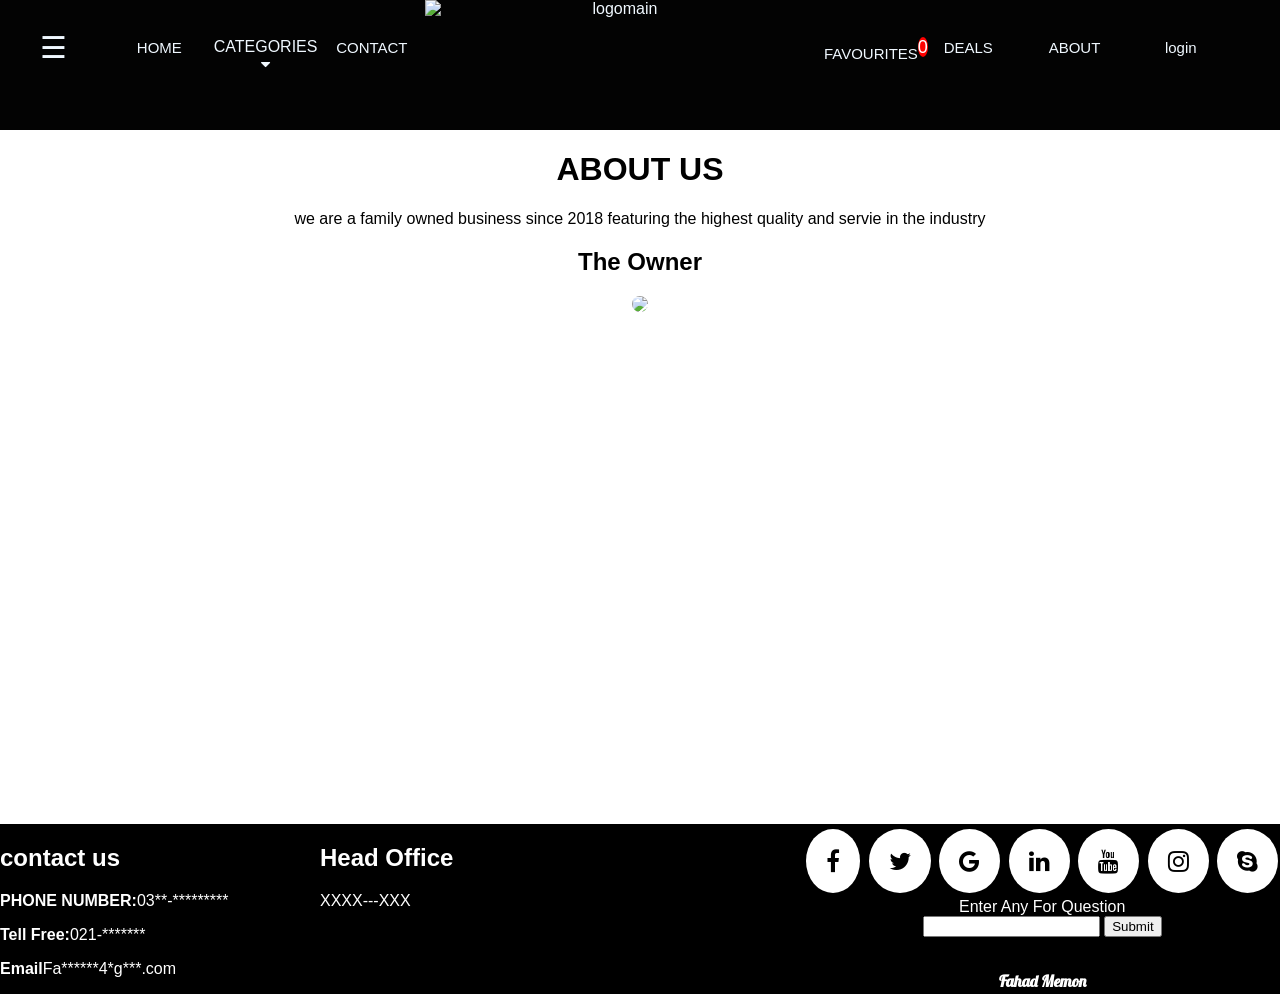
==== About us.html @ b4e5c3c9 "Add files via upload" ====
<!DOCTYPE html>
<html lang="en">
<head>
     <link rel="stylesheet" href="https://use.fontawesome.com/releases/v5.3.1/css/all.css" integrity="sha384-mzrmE5qonljUremFsqc01SB46JvROS7bZs3IO2EmfFsd15uHvIt+Y8vEf7N7fWAU" crossorigin="anonymous">   <link rel="stylesheet" href="https://cdnjs.cloudflare.com/ajax/libs/font-awesome/4.7.0/css/font-awesome.min.css">   <link rel="stylesheet" href="https://cdnjs.cloudflare.com/ajax/libs/font-awesome/4.7.0/css/font-awesome.min.css">
     <link href="https://fonts.googleapis.com/css?family=Gamja+Flower|Kosugi+Maru|Montserrat|Mukta|Open+Sans+Condensed:300|Oswald|PT+Sans|Roboto+Mono|Ruslan+Display|Slabo+27px|Ubuntu|lobster" rel="stylesheet">

  <link rel="stylesheet" href="Style.css">
<style>
#Middle{
  text-align: center;
  background-color:white;
  color: black;
  vertical-align: middle;
}
/* .h1{font-family: lobster,sans-serif}; */
#image{
  border-radius: 100%;
}
/* .p1{font-family: pacifico, sans-serif} */
.iframe{
  overflow-x: visible;
  width:50% ;
}

</style>
</head>
<body id="table">

  <div class="Main">
    <ul>
      <li>
        <div id="mySidenav" class="sidenav">
          <div id="white" href="javascript:void(0)">
      <div id="closebtn" class="closebtn" onclick="closeNav()">&times;</div>
          </div>
<div id="center" style="line-height:normal;"></div>
        </div>
      
      
      
   <span id="mainfaha" style="font-size:30px;cursor:pointer" onclick="openNav()">&#9776;</span>
      
      
      
      
      </li>
      
        <li><a class="Menu" href="index.html">HOME</a></li>
      

      <!-- <li class="Menu" id="li2"> -->
          <li class="Menu" style="line-height:130px ">
                    <div class="dropdown" style="line-height:normal">CATEGORIES<br>
            <i class="fa fa-caret-down"></i>

            <div class="dropdown-content">       
                <a href='caterages/Men.html'>MEN</a>
                <a href='caterages/women.html'>WOMEN</a>
                <a href='caterages/shoes.html'>SHOES</a>
                <a href='caterages/Glasses.html'>GLASSES</a>
                <a href='caterages/watch.html'>WATHES</a>
                <a href='caterages/Bag.html'>BAGS</a>
                <a href='caterages/capes.html'>CAPS</a>
                <a href='caterages/Jewelry.html'>JEWELLRY</a>

            </div>
          </div>
          </li>
               
          
          
          
          <li>
          <a class="Menu" href="Contact.html" >CONTACT
          </a>
         </li>



      <!-- Here i will place labels after few day -->
      <!-- <li id="li2" class="top">
      FAHAD
      <br>MEMON
      </li> -->

      <img src="black (1).jpg" alt="logomain" id="logo">
      
      <li><a class="Menu" href="favourite.html" id="sup" style="height: 2%;">FAVOURITES</a>
      </li>
        
      
        <li><a class="Menu" href="">
        DEALS</a>
       </li>
      
      
       <li><a class="Menu" href="About us.html">ABOUT
      </a>
       </li>


     
        <li> <a class="Menu" id="if" href="login.html"></a></li>
      
    </ul>
  
</div>
  

        <div id="Middle ">
          <h1 class="h1">
            ABOUT US
          </h1>
          <p id="p1">
        
we are a family owned business since 2018 featuring the highest quality and servie in the industry

          </p>
        
          <h2 class="h1">The Owner</h2>
        <div id="slider"></div>
        
          <br>
          <br>
          <br>
          <iframe src="https://www.google.com/maps/embed?pb=!1m14!1m8!1m3!1d57892.43182754722!2d66.9708561!3d24.9226322!3m2!1i1024!2i768!4f13.1!3m3!1m2!1s0x0%3A0xd6a0bf9f2d7bc33e!2se-Sahulat+63952!5e0!3m2!1sen!2s!4v1534572838502" width="600" height="450" frameborder="2%" style="border:0" allowfullscreen></iframe>
 </div>
 
  <!-- for end of the page -->
  <div id="end" style="background: black; color: white;" >
    <div class="secondEnd">
      <h2>contact us</h2>
    <p><b>PHONE NUMBER:</b>03**-*********</p>
<p><b>Tell Free:</b>021-*******</p>
<p><b>Email</b>Fa******4*g***.com</p>
    </div>
    <div class="thirdEnd">
<h2>Head Office</h2>
<p>XXXX---XXX</p>
 </div>
<div class="fourEnd">
  <a href='' class="fa fa-facebook"></a>
<a href='' class="fa fa-twitter"></a>
<a href='' class="fa fa-google"></a>
<a href='' class="fa fa-linkedin"></a>
<a href='' class="fa fa-youtube"></a>
<a href='' class="fa fa-instagram"></a>
<a href='' class="fa fa-skype"></a>
<br>
<label for="text">Enter Any For Question<br>
  <input type="text" title="Enter Any For Question" /></label>
  <input type="submit" name="submit">
<br>
<p></p><br>
<b style="font-family: lobster;right: 0;">Fahad Memon</b>
</div>
  </div>

       
        
        </body>
<script src="js.js"></script><script src="theme.js"></script>
<script>



 var images = ["CAM00168.jpg","CAM00569.jpg","File0808.JPG","IMG_20170706_230750.jpg","IMG-20180908-WA0008.jpg"];
    var totalImages = images.length;
    var currentImage = 0;
    showNext();
  
  
  
  function showNext() {     
  if (currentImage == totalImages) currentImage = 0;
  document.getElementById("slider").innerHTML = "<img src='image/Fahad/" + images[currentImage] + "' id='image' width='20%' heigth='20%' />"
  currentImage++;
}


setInterval(function () {
  showNext();
}, 2000);


</script>


</html>
---- Style.css ----
body{
  margin: 0px;
  padding: 0;
  text-align: center;
  vertical-align: middle;
  overflow-x: hidden;
  /* background-color: black; */
  font-family: Arial, Helvetica, sans-serif;

}

.Main{
  /* display: grid; */
 width: 100%;  text-align: center;
 height:50% ;
 /* position: fixed; */
 /* background-color: rgb(3, 3, 3) */
 }

 .Main>ul{
  background-color: rgb(3, 3, 3);
 color: aliceblue;
  display: inline-flex;
  padding: 0;
  margin: 0;
  width: 100%;
  height: 100%;
}

a.Menu    {color: aliceblue;
/* font-family: 'azo-sans',sans-serif; */
font-size: 15px;
text-decoration: none;
/* margin: 2%; */
margin: 5px;
padding: 10px;
/* display: block; */
/* padding: 0px 2.5%; */
/* line-height: 75px; */
}

a.Menu:hover{
background-color:whitesmoke; 
color:black; 
transition: all 0.7s ease-in-out;
/* line-height: 3%; */
transform: scale(2,1);

}


.Main li{
  /* padding: 1% 0 1% 1%; */
   width: 8.3%;
height: 100%;
   /* color: aliceblue; */
   list-style-type: none;
   /* font-family: helvetica; */
   font-size: 16px;
  /* text-align: right; */
  line-height: 95px

}

#li2 {
  margin: 3%;
  margin-top: 1%;
  margin-bottom: 1%;
  font-size: 40px;
  text-align: center;
  margin: auto;
}

#logo
  {
    height: 50%;
    width: 30%;
}

.top{
font-family: lobster;
font-size: larger;




}

/* end of all a,ul,li */
.navbar {
  overflow: hidden;
  background-color:rgb(3, 3, 3);
}

.navbar a {
 
  font-size: 16px;
  color: white;
  text-align: center;
  padding: 14px 16px;
  text-decoration: none;
}

.dropdown 
  {
    position: relative;
    display: inline-block;
    /* line-height: 82px; */
}

.dropdown-content {
  display: none;
  position: absolute;
  background-color: #f9f9f9;
  min-width: 160px;
  box-shadow: 0px 8px 16px 0px rgba(0,0,0,0.2);
  z-index: 1;
}

.dropdown-content a {
  color: black;
  padding: 12px 16px;
  text-decoration: none;
  display: block;
}

.dropdown-content a:hover {background-color: #f1f1f1}

.dropdown:hover .dropdown-content {
  display: block;
}

.sidenav {
  height: 100%;
  width: 0;
  position: fixed;
  z-index: 1;
  top: 0;
  left: 0;
  background-color:black;
  color:red;
  overflow-x: hidden;
  transition: 0.5s;
}

#center a {
  padding: 8px 8px 8px 32px;
  text-decoration: none;
  font-size: 25px;
  color: #818181;
  display: block;
text-align: center;
  transition: 0.3s;
}

#center a:hover {
  color: #f1f1f1;
}


.sidenav .closebtn {
  position: absolute;
  top: 0;
  right: 5%;
  font-size: 36px;
  color: white;
  }

  #center{
    position: absolute;
    top: 10%;
  text-align: center;
  }

@media screen and (max-height: 450px) {
  .sidenav {padding-top: 15px;}
  .sidenav a {font-size: 18px;}
}

.closebtn{ height: 25%;width: 15%;}
.center{
  width: fit-content;
}

/* for slideshow */
/* for slidebar */
.setValue {
  width:85%;
  height: 420px;
}


.circles {
  width: 10px;
  height: 10px;
  border: 1px solid black;
  border-radius: 100%;
  margin: 0 auto;
  margin-top: -110px;
  display: inline-block;
  /*z-index: 9999;*/
}

#changeBackground {
  background:gray;
}

#removeBackground {
  background: #fff;
}
/* for favourite */
#sup sup{
  border-radius:50%;
  background-color:red;
  color: white; 
  width: 30%;
  font-size: large;
}



/* FOR PRODUCT */
.Bag{
  height: 100%;
  width: 100%;
margin: 0%;
padding: 0%;
}
.Bag:hover{
transform: scale(1.3,1.3);
transition:all .5s ease  ;
}
.firstrow{
  border: 2px solid black;
  background-color: antiquewhite;
  width: 20%;
  height: 25%;
text-align: center;
display: inline-block;
/* margin-right: 1.5%  */
position: relative; 
overflow: hidden;
position: relative;

}
.firstrow:hover .overlay,.firstrow:hover .overlay1 {
  opacity: 1;
  height: 1;
}
#moreh1 a{
  font-family: lobster;
  text-decoration-line: none;
}



.MORE{
border-radius:50%; 
}
.formore{
/* display: inline; */
position: absolute;
right: 0%;

font-size:smaller;
}
 #more{
width:15%;
display: inherit; 
 }

 .overlay {
  position: absolute;
  bottom: 0;
left: 0%;
  background: rgb(0, 0, 0);
  background: rgba(0, 0, 0, 0.5);
  /* Black see-through */
  color: #f1f1f1;
  width: 50%;
  transition: .5s ease;
  opacity: 0;
  color: white;
  font-size: 20px;
  padding: 20px;
  text-align: center;
}

.overlay1 {
  position: absolute;
  bottom: 0;
  /* left: 0; */

  background: rgb(0, 0, 0);
  background: rgba(0, 0, 0, 0.5);
  /* Black see-through */
  color: #f1f1f1;
  width: 50%;
  transition: .5s ease;
  opacity: 0;
  color: white;
  font-size: 20px;
  padding: 20px;
  text-align: center;
}


img:hover{
  transition: all .5 ease-in;      
}
.firstrow:hover .overlay {
  opacity: 1;  } 


 /* for end the page */
#end{
width: 100%;
 height: 20%; 
text-align: start;
position:relative;
display: inline-flex;
color: white;
/* background-color: black */
}

.secondEnd,thirdEnd,fourEnd{
  display: inline-block;
width: 25%;

}
.fourEnd{
  text-align: center;
  position: absolute;
  right: 0;
}
.fourEnd-ka .fa{
  background-color: white;
  color: black;
    padding: 20px;
    font-size: 24px;
    text-align: center;
    text-decoration: none;
    margin: 5px 2px;
    border-radius: 50%;
  
  }
  .fourEnd .fa{
    background-color: white;
    color: black;
      padding: 20px;
      font-size: 24px;
      text-align: center;
      text-decoration: none;
      margin: 5px 2px;
      border-radius: 100%;
    /* background: rgba(red, green, blue, alpha) */
    }
  .fa fa :hover{
  opacity: 0.2;
}
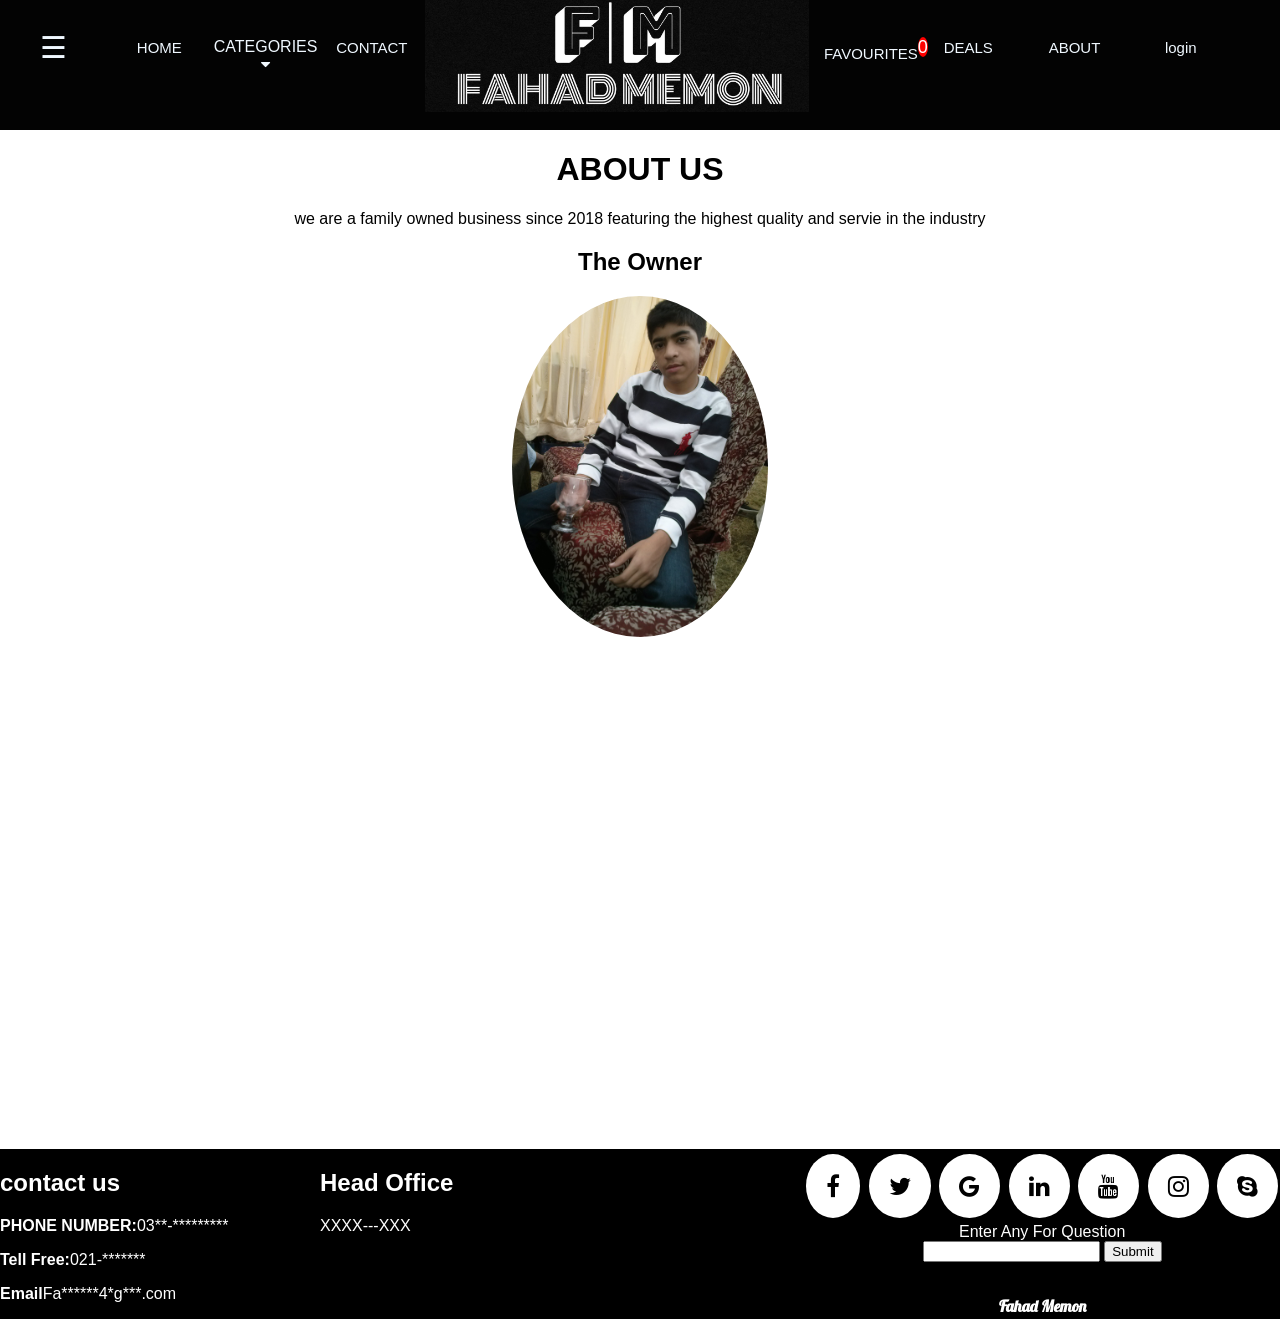
==== commit ec4e59c7: "first commit" ====
--- a/About us.html
+++ b/About us.html
@@ -1,189 +1,189 @@
-<!DOCTYPE html>
-<html lang="en">
-<head>
-     <link rel="stylesheet" href="https://use.fontawesome.com/releases/v5.3.1/css/all.css" integrity="sha384-mzrmE5qonljUremFsqc01SB46JvROS7bZs3IO2EmfFsd15uHvIt+Y8vEf7N7fWAU" crossorigin="anonymous">   <link rel="stylesheet" href="https://cdnjs.cloudflare.com/ajax/libs/font-awesome/4.7.0/css/font-awesome.min.css">   <link rel="stylesheet" href="https://cdnjs.cloudflare.com/ajax/libs/font-awesome/4.7.0/css/font-awesome.min.css">
-     <link href="https://fonts.googleapis.com/css?family=Gamja+Flower|Kosugi+Maru|Montserrat|Mukta|Open+Sans+Condensed:300|Oswald|PT+Sans|Roboto+Mono|Ruslan+Display|Slabo+27px|Ubuntu|lobster" rel="stylesheet">
-
-  <link rel="stylesheet" href="Style.css">
-<style>
-#Middle{
-  text-align: center;
-  background-color:white;
-  color: black;
-  vertical-align: middle;
-}
-/* .h1{font-family: lobster,sans-serif}; */
-#image{
-  border-radius: 100%;
-}
-/* .p1{font-family: pacifico, sans-serif} */
-.iframe{
-  overflow-x: visible;
-  width:50% ;
-}
-
-</style>
-</head>
-<body id="table">
-
-  <div class="Main">
-    <ul>
-      <li>
-        <div id="mySidenav" class="sidenav">
-          <div id="white" href="javascript:void(0)">
-      <div id="closebtn" class="closebtn" onclick="closeNav()">&times;</div>
-          </div>
-<div id="center" style="line-height:normal;"></div>
-        </div>
-      
-      
-      
-   <span id="mainfaha" style="font-size:30px;cursor:pointer" onclick="openNav()">&#9776;</span>
-      
-      
-      
-      
-      </li>
-      
-        <li><a class="Menu" href="index.html">HOME</a></li>
-      
-
-      <!-- <li class="Menu" id="li2"> -->
-          <li class="Menu" style="line-height:130px ">
-                    <div class="dropdown" style="line-height:normal">CATEGORIES<br>
-            <i class="fa fa-caret-down"></i>
-
-            <div class="dropdown-content">       
-                <a href='caterages/Men.html'>MEN</a>
-                <a href='caterages/women.html'>WOMEN</a>
-                <a href='caterages/shoes.html'>SHOES</a>
-                <a href='caterages/Glasses.html'>GLASSES</a>
-                <a href='caterages/watch.html'>WATHES</a>
-                <a href='caterages/Bag.html'>BAGS</a>
-                <a href='caterages/capes.html'>CAPS</a>
-                <a href='caterages/Jewelry.html'>JEWELLRY</a>
-
-            </div>
-          </div>
-          </li>
-               
-          
-          
-          
-          <li>
-          <a class="Menu" href="Contact.html" >CONTACT
-          </a>
-         </li>
-
-
-
-      <!-- Here i will place labels after few day -->
-      <!-- <li id="li2" class="top">
-      FAHAD
-      <br>MEMON
-      </li> -->
-
-      <img src="black (1).jpg" alt="logomain" id="logo">
-      
-      <li><a class="Menu" href="favourite.html" id="sup" style="height: 2%;">FAVOURITES</a>
-      </li>
-        
-      
-        <li><a class="Menu" href="">
-        DEALS</a>
-       </li>
-      
-      
-       <li><a class="Menu" href="About us.html">ABOUT
-      </a>
-       </li>
-
-
-     
-        <li> <a class="Menu" id="if" href="login.html"></a></li>
-      
-    </ul>
-  
-</div>
-  
-
-        <div id="Middle ">
-          <h1 class="h1">
-            ABOUT US
-          </h1>
-          <p id="p1">
-        
-we are a family owned business since 2018 featuring the highest quality and servie in the industry
-
-          </p>
-        
-          <h2 class="h1">The Owner</h2>
-        <div id="slider"></div>
-        
-          <br>
-          <br>
-          <br>
-          <iframe src="https://www.google.com/maps/embed?pb=!1m14!1m8!1m3!1d57892.43182754722!2d66.9708561!3d24.9226322!3m2!1i1024!2i768!4f13.1!3m3!1m2!1s0x0%3A0xd6a0bf9f2d7bc33e!2se-Sahulat+63952!5e0!3m2!1sen!2s!4v1534572838502" width="600" height="450" frameborder="2%" style="border:0" allowfullscreen></iframe>
- </div>
- 
-  <!-- for end of the page -->
-  <div id="end" style="background: black; color: white;" >
-    <div class="secondEnd">
-      <h2>contact us</h2>
-    <p><b>PHONE NUMBER:</b>03**-*********</p>
-<p><b>Tell Free:</b>021-*******</p>
-<p><b>Email</b>Fa******4*g***.com</p>
-    </div>
-    <div class="thirdEnd">
-<h2>Head Office</h2>
-<p>XXXX---XXX</p>
- </div>
-<div class="fourEnd">
-  <a href='' class="fa fa-facebook"></a>
-<a href='' class="fa fa-twitter"></a>
-<a href='' class="fa fa-google"></a>
-<a href='' class="fa fa-linkedin"></a>
-<a href='' class="fa fa-youtube"></a>
-<a href='' class="fa fa-instagram"></a>
-<a href='' class="fa fa-skype"></a>
-<br>
-<label for="text">Enter Any For Question<br>
-  <input type="text" title="Enter Any For Question" /></label>
-  <input type="submit" name="submit">
-<br>
-<p></p><br>
-<b style="font-family: lobster;right: 0;">Fahad Memon</b>
-</div>
-  </div>
-
-       
-        
-        </body>
-<script src="js.js"></script><script src="theme.js"></script>
-<script>
-
-
-
- var images = ["CAM00168.jpg","CAM00569.jpg","File0808.JPG","IMG_20170706_230750.jpg","IMG-20180908-WA0008.jpg"];
-    var totalImages = images.length;
-    var currentImage = 0;
-    showNext();
-  
-  
-  
-  function showNext() {     
-  if (currentImage == totalImages) currentImage = 0;
-  document.getElementById("slider").innerHTML = "<img src='image/Fahad/" + images[currentImage] + "' id='image' width='20%' heigth='20%' />"
-  currentImage++;
-}
-
-
-setInterval(function () {
-  showNext();
-}, 2000);
-
-
-</script>
-
-
+<!DOCTYPE html>
+<html lang="en">
+<head>
+     <link rel="stylesheet" href="https://use.fontawesome.com/releases/v5.3.1/css/all.css" integrity="sha384-mzrmE5qonljUremFsqc01SB46JvROS7bZs3IO2EmfFsd15uHvIt+Y8vEf7N7fWAU" crossorigin="anonymous">   <link rel="stylesheet" href="https://cdnjs.cloudflare.com/ajax/libs/font-awesome/4.7.0/css/font-awesome.min.css">   <link rel="stylesheet" href="https://cdnjs.cloudflare.com/ajax/libs/font-awesome/4.7.0/css/font-awesome.min.css">
+     <link href="https://fonts.googleapis.com/css?family=Gamja+Flower|Kosugi+Maru|Montserrat|Mukta|Open+Sans+Condensed:300|Oswald|PT+Sans|Roboto+Mono|Ruslan+Display|Slabo+27px|Ubuntu|lobster" rel="stylesheet">
+
+  <link rel="stylesheet" href="Style.css">
+<style>
+#Middle{
+  text-align: center;
+  background-color:white;
+  color: black;
+  vertical-align: middle;
+}
+/* .h1{font-family: lobster,sans-serif}; */
+#image{
+  border-radius: 100%;
+}
+/* .p1{font-family: pacifico, sans-serif} */
+.iframe{
+  overflow-x: visible;
+  width:50% ;
+}
+
+</style>
+</head>
+<body id="table">
+
+  <div class="Main">
+    <ul>
+      <li>
+        <div id="mySidenav" class="sidenav">
+          <div id="white" href="javascript:void(0)">
+      <div id="closebtn" class="closebtn" onclick="closeNav()">&times;</div>
+          </div>
+<div id="center" style="line-height:normal;"></div>
+        </div>
+      
+      
+      
+   <span id="mainfaha" style="font-size:30px;cursor:pointer" onclick="openNav()">&#9776;</span>
+      
+      
+      
+      
+      </li>
+      
+        <li><a class="Menu" href="index.html">HOME</a></li>
+      
+
+      <!-- <li class="Menu" id="li2"> -->
+          <li class="Menu" style="line-height:130px ">
+                    <div class="dropdown" style="line-height:normal">CATEGORIES<br>
+            <i class="fa fa-caret-down"></i>
+
+            <div class="dropdown-content">       
+                <a href='caterages/Men.html'>MEN</a>
+                <a href='caterages/women.html'>WOMEN</a>
+                <a href='caterages/shoes.html'>SHOES</a>
+                <a href='caterages/Glasses.html'>GLASSES</a>
+                <a href='caterages/watch.html'>WATHES</a>
+                <a href='caterages/Bag.html'>BAGS</a>
+                <a href='caterages/capes.html'>CAPS</a>
+                <a href='caterages/Jewelry.html'>JEWELLRY</a>
+
+            </div>
+          </div>
+          </li>
+               
+          
+          
+          
+          <li>
+          <a class="Menu" href="Contact.html" >CONTACT
+          </a>
+         </li>
+
+
+
+      <!-- Here i will place labels after few day -->
+      <!-- <li id="li2" class="top">
+      FAHAD
+      <br>MEMON
+      </li> -->
+
+      <img src="black (1).jpg" alt="logomain" id="logo">
+      
+      <li><a class="Menu" href="favourite.html" id="sup" style="height: 2%;">FAVOURITES</a>
+      </li>
+        
+      
+        <li><a class="Menu" href="">
+        DEALS</a>
+       </li>
+      
+      
+       <li><a class="Menu" href="About us.html">ABOUT
+      </a>
+       </li>
+
+
+     
+        <li> <a class="Menu" id="if" href="login.html"></a></li>
+      
+    </ul>
+  
+</div>
+  
+
+        <div id="Middle ">
+          <h1 class="h1">
+            ABOUT US
+          </h1>
+          <p id="p1">
+        
+we are a family owned business since 2018 featuring the highest quality and servie in the industry
+
+          </p>
+        
+          <h2 class="h1">The Owner</h2>
+        <div id="slider"></div>
+        
+          <br>
+          <br>
+          <br>
+          <iframe src="https://www.google.com/maps/embed?pb=!1m14!1m8!1m3!1d57892.43182754722!2d66.9708561!3d24.9226322!3m2!1i1024!2i768!4f13.1!3m3!1m2!1s0x0%3A0xd6a0bf9f2d7bc33e!2se-Sahulat+63952!5e0!3m2!1sen!2s!4v1534572838502" width="600" height="450" frameborder="2%" style="border:0" allowfullscreen></iframe>
+ </div>
+ 
+  <!-- for end of the page -->
+  <div id="end" style="background: black; color: white;" >
+    <div class="secondEnd">
+      <h2>contact us</h2>
+    <p><b>PHONE NUMBER:</b>03**-*********</p>
+<p><b>Tell Free:</b>021-*******</p>
+<p><b>Email</b>Fa******4*g***.com</p>
+    </div>
+    <div class="thirdEnd">
+<h2>Head Office</h2>
+<p>XXXX---XXX</p>
+ </div>
+<div class="fourEnd">
+  <a href='' class="fa fa-facebook"></a>
+<a href='' class="fa fa-twitter"></a>
+<a href='' class="fa fa-google"></a>
+<a href='' class="fa fa-linkedin"></a>
+<a href='' class="fa fa-youtube"></a>
+<a href='' class="fa fa-instagram"></a>
+<a href='' class="fa fa-skype"></a>
+<br>
+<label for="text">Enter Any For Question<br>
+  <input type="text" title="Enter Any For Question" /></label>
+  <input type="submit" name="submit">
+<br>
+<p></p><br>
+<b style="font-family: lobster;right: 0;">Fahad Memon</b>
+</div>
+  </div>
+
+       
+        
+        </body>
+<script src="js.js"></script><script src="theme.js"></script>
+<script>
+
+
+
+ var images = ["CAM00168.jpg","CAM00569.jpg","File0808.JPG","IMG_20170706_230750.jpg","IMG-20180908-WA0008.jpg"];
+    var totalImages = images.length;
+    var currentImage = 0;
+    showNext();
+  
+  
+  
+  function showNext() {     
+  if (currentImage == totalImages) currentImage = 0;
+  document.getElementById("slider").innerHTML = "<img src='image/Fahad/" + images[currentImage] + "' id='image' width='20%' heigth='20%' />"
+  currentImage++;
+}
+
+
+setInterval(function () {
+  showNext();
+}, 2000);
+
+
+</script>
+
+
 </html>
--- a/Style.css
+++ b/Style.css
@@ -1,371 +1,371 @@
-body{
-  margin: 0px;
-  padding: 0;
-  text-align: center;
-  vertical-align: middle;
-  overflow-x: hidden;
-  /* background-color: black; */
-  font-family: Arial, Helvetica, sans-serif;
-
-}
-
-.Main{
-  /* display: grid; */
- width: 100%;  text-align: center;
- height:50% ;
- /* position: fixed; */
- /* background-color: rgb(3, 3, 3) */
- }
-
- .Main>ul{
-  background-color: rgb(3, 3, 3);
- color: aliceblue;
-  display: inline-flex;
-  padding: 0;
-  margin: 0;
-  width: 100%;
-  height: 100%;
-}
-
-a.Menu    {color: aliceblue;
-/* font-family: 'azo-sans',sans-serif; */
-font-size: 15px;
-text-decoration: none;
-/* margin: 2%; */
-margin: 5px;
-padding: 10px;
-/* display: block; */
-/* padding: 0px 2.5%; */
-/* line-height: 75px; */
-}
-
-a.Menu:hover{
-background-color:whitesmoke; 
-color:black; 
-transition: all 0.7s ease-in-out;
-/* line-height: 3%; */
-transform: scale(2,1);
-
-}
-
-
-.Main li{
-  /* padding: 1% 0 1% 1%; */
-   width: 8.3%;
-height: 100%;
-   /* color: aliceblue; */
-   list-style-type: none;
-   /* font-family: helvetica; */
-   font-size: 16px;
-  /* text-align: right; */
-  line-height: 95px
-
-}
-
-#li2 {
-  margin: 3%;
-  margin-top: 1%;
-  margin-bottom: 1%;
-  font-size: 40px;
-  text-align: center;
-  margin: auto;
-}
-
-#logo
-  {
-    height: 50%;
-    width: 30%;
-}
-
-.top{
-font-family: lobster;
-font-size: larger;
-
-
-
-
-}
-
-/* end of all a,ul,li */
-.navbar {
-  overflow: hidden;
-  background-color:rgb(3, 3, 3);
-}
-
-.navbar a {
- 
-  font-size: 16px;
-  color: white;
-  text-align: center;
-  padding: 14px 16px;
-  text-decoration: none;
-}
-
-.dropdown 
-  {
-    position: relative;
-    display: inline-block;
-    /* line-height: 82px; */
-}
-
-.dropdown-content {
-  display: none;
-  position: absolute;
-  background-color: #f9f9f9;
-  min-width: 160px;
-  box-shadow: 0px 8px 16px 0px rgba(0,0,0,0.2);
-  z-index: 1;
-}
-
-.dropdown-content a {
-  color: black;
-  padding: 12px 16px;
-  text-decoration: none;
-  display: block;
-}
-
-.dropdown-content a:hover {background-color: #f1f1f1}
-
-.dropdown:hover .dropdown-content {
-  display: block;
-}
-
-.sidenav {
-  height: 100%;
-  width: 0;
-  position: fixed;
-  z-index: 1;
-  top: 0;
-  left: 0;
-  background-color:black;
-  color:red;
-  overflow-x: hidden;
-  transition: 0.5s;
-}
-
-#center a {
-  padding: 8px 8px 8px 32px;
-  text-decoration: none;
-  font-size: 25px;
-  color: #818181;
-  display: block;
-text-align: center;
-  transition: 0.3s;
-}
-
-#center a:hover {
-  color: #f1f1f1;
-}
-
-
-.sidenav .closebtn {
-  position: absolute;
-  top: 0;
-  right: 5%;
-  font-size: 36px;
-  color: white;
-  }
-
-  #center{
-    position: absolute;
-    top: 10%;
-  text-align: center;
-  }
-
-@media screen and (max-height: 450px) {
-  .sidenav {padding-top: 15px;}
-  .sidenav a {font-size: 18px;}
-}
-
-.closebtn{ height: 25%;width: 15%;}
-.center{
-  width: fit-content;
-}
-
-/* for slideshow */
-/* for slidebar */
-.setValue {
-  width:85%;
-  height: 420px;
-}
-
-
-.circles {
-  width: 10px;
-  height: 10px;
-  border: 1px solid black;
-  border-radius: 100%;
-  margin: 0 auto;
-  margin-top: -110px;
-  display: inline-block;
-  /*z-index: 9999;*/
-}
-
-#changeBackground {
-  background:gray;
-}
-
-#removeBackground {
-  background: #fff;
-}
-/* for favourite */
-#sup sup{
-  border-radius:50%;
-  background-color:red;
-  color: white; 
-  width: 30%;
-  font-size: large;
-}
-
-
-
-/* FOR PRODUCT */
-.Bag{
-  height: 100%;
-  width: 100%;
-margin: 0%;
-padding: 0%;
-}
-.Bag:hover{
-transform: scale(1.3,1.3);
-transition:all .5s ease  ;
-}
-.firstrow{
-  border: 2px solid black;
-  background-color: antiquewhite;
-  width: 20%;
-  height: 25%;
-text-align: center;
-display: inline-block;
-/* margin-right: 1.5%  */
-position: relative; 
-overflow: hidden;
-position: relative;
-
-}
-.firstrow:hover .overlay,.firstrow:hover .overlay1 {
-  opacity: 1;
-  height: 1;
-}
-#moreh1 a{
-  font-family: lobster;
-  text-decoration-line: none;
-}
-
-
-
-.MORE{
-border-radius:50%; 
-}
-.formore{
-/* display: inline; */
-position: absolute;
-right: 0%;
-
-font-size:smaller;
-}
- #more{
-width:15%;
-display: inherit; 
- }
-
- .overlay {
-  position: absolute;
-  bottom: 0;
-left: 0%;
-  background: rgb(0, 0, 0);
-  background: rgba(0, 0, 0, 0.5);
-  /* Black see-through */
-  color: #f1f1f1;
-  width: 50%;
-  transition: .5s ease;
-  opacity: 0;
-  color: white;
-  font-size: 20px;
-  padding: 20px;
-  text-align: center;
-}
-
-.overlay1 {
-  position: absolute;
-  bottom: 0;
-  /* left: 0; */
-
-  background: rgb(0, 0, 0);
-  background: rgba(0, 0, 0, 0.5);
-  /* Black see-through */
-  color: #f1f1f1;
-  width: 50%;
-  transition: .5s ease;
-  opacity: 0;
-  color: white;
-  font-size: 20px;
-  padding: 20px;
-  text-align: center;
-}
-
-
-img:hover{
-  transition: all .5 ease-in;      
-}
-.firstrow:hover .overlay {
-  opacity: 1;  } 
-
-
- /* for end the page */
-#end{
-width: 100%;
- height: 20%; 
-text-align: start;
-position:relative;
-display: inline-flex;
-color: white;
-/* background-color: black */
-}
-
-.secondEnd,thirdEnd,fourEnd{
-  display: inline-block;
-width: 25%;
-
-}
-.fourEnd{
-  text-align: center;
-  position: absolute;
-  right: 0;
-}
-.fourEnd-ka .fa{
-  background-color: white;
-  color: black;
-    padding: 20px;
-    font-size: 24px;
-    text-align: center;
-    text-decoration: none;
-    margin: 5px 2px;
-    border-radius: 50%;
-  
-  }
-  .fourEnd .fa{
-    background-color: white;
-    color: black;
-      padding: 20px;
-      font-size: 24px;
-      text-align: center;
-      text-decoration: none;
-      margin: 5px 2px;
-      border-radius: 100%;
-    /* background: rgba(red, green, blue, alpha) */
-    }
-  .fa fa :hover{
-  opacity: 0.2;
-}
-
-
-
-
-
-
-
-
-
-
-
+body{
+  margin: 0px;
+  padding: 0;
+  text-align: center;
+  vertical-align: middle;
+  overflow-x: hidden;
+  /* background-color: black; */
+  font-family: Arial, Helvetica, sans-serif;
+
+}
+
+.Main{
+  /* display: grid; */
+ width: 100%;  text-align: center;
+ height:50% ;
+ /* position: fixed; */
+ /* background-color: rgb(3, 3, 3) */
+ }
+
+ .Main>ul{
+  background-color: rgb(3, 3, 3);
+ color: aliceblue;
+  display: inline-flex;
+  padding: 0;
+  margin: 0;
+  width: 100%;
+  height: 100%;
+}
+
+a.Menu    {color: aliceblue;
+/* font-family: 'azo-sans',sans-serif; */
+font-size: 15px;
+text-decoration: none;
+/* margin: 2%; */
+margin: 5px;
+padding: 10px;
+/* display: block; */
+/* padding: 0px 2.5%; */
+/* line-height: 75px; */
+}
+
+a.Menu:hover{
+background-color:whitesmoke; 
+color:black; 
+transition: all 0.7s ease-in-out;
+/* line-height: 3%; */
+transform: scale(2,1);
+
+}
+
+
+.Main li{
+  /* padding: 1% 0 1% 1%; */
+   width: 8.3%;
+height: 100%;
+   /* color: aliceblue; */
+   list-style-type: none;
+   /* font-family: helvetica; */
+   font-size: 16px;
+  /* text-align: right; */
+  line-height: 95px
+
+}
+
+#li2 {
+  margin: 3%;
+  margin-top: 1%;
+  margin-bottom: 1%;
+  font-size: 40px;
+  text-align: center;
+  margin: auto;
+}
+
+#logo
+  {
+    height: 50%;
+    width: 30%;
+}
+
+.top{
+font-family: lobster;
+font-size: larger;
+
+
+
+
+}
+
+/* end of all a,ul,li */
+.navbar {
+  overflow: hidden;
+  background-color:rgb(3, 3, 3);
+}
+
+.navbar a {
+ 
+  font-size: 16px;
+  color: white;
+  text-align: center;
+  padding: 14px 16px;
+  text-decoration: none;
+}
+
+.dropdown 
+  {
+    position: relative;
+    display: inline-block;
+    /* line-height: 82px; */
+}
+
+.dropdown-content {
+  display: none;
+  position: absolute;
+  background-color: #f9f9f9;
+  min-width: 160px;
+  box-shadow: 0px 8px 16px 0px rgba(0,0,0,0.2);
+  z-index: 1;
+}
+
+.dropdown-content a {
+  color: black;
+  padding: 12px 16px;
+  text-decoration: none;
+  display: block;
+}
+
+.dropdown-content a:hover {background-color: #f1f1f1}
+
+.dropdown:hover .dropdown-content {
+  display: block;
+}
+
+.sidenav {
+  height: 100%;
+  width: 0;
+  position: fixed;
+  z-index: 1;
+  top: 0;
+  left: 0;
+  background-color:black;
+  color:red;
+  overflow-x: hidden;
+  transition: 0.5s;
+}
+
+#center a {
+  padding: 8px 8px 8px 32px;
+  text-decoration: none;
+  font-size: 25px;
+  color: #818181;
+  display: block;
+text-align: center;
+  transition: 0.3s;
+}
+
+#center a:hover {
+  color: #f1f1f1;
+}
+
+
+.sidenav .closebtn {
+  position: absolute;
+  top: 0;
+  right: 5%;
+  font-size: 36px;
+  color: white;
+  }
+
+  #center{
+    position: absolute;
+    top: 10%;
+  text-align: center;
+  }
+
+@media screen and (max-height: 450px) {
+  .sidenav {padding-top: 15px;}
+  .sidenav a {font-size: 18px;}
+}
+
+.closebtn{ height: 25%;width: 15%;}
+.center{
+  width: fit-content;
+}
+
+/* for slideshow */
+/* for slidebar */
+.setValue {
+  width:85%;
+  height: 420px;
+}
+
+
+.circles {
+  width: 10px;
+  height: 10px;
+  border: 1px solid black;
+  border-radius: 100%;
+  margin: 0 auto;
+  margin-top: -110px;
+  display: inline-block;
+  /*z-index: 9999;*/
+}
+
+#changeBackground {
+  background:gray;
+}
+
+#removeBackground {
+  background: #fff;
+}
+/* for favourite */
+#sup sup{
+  border-radius:50%;
+  background-color:red;
+  color: white; 
+  width: 30%;
+  font-size: large;
+}
+
+
+
+/* FOR PRODUCT */
+.Bag{
+  height: 100%;
+  width: 100%;
+margin: 0%;
+padding: 0%;
+}
+.Bag:hover{
+transform: scale(1.3,1.3);
+transition:all .5s ease  ;
+}
+.firstrow{
+  border: 2px solid black;
+  background-color: antiquewhite;
+  width: 20%;
+  height: 25%;
+text-align: center;
+display: inline-block;
+/* margin-right: 1.5%  */
+position: relative; 
+overflow: hidden;
+position: relative;
+
+}
+.firstrow:hover .overlay,.firstrow:hover .overlay1 {
+  opacity: 1;
+  height: 1;
+}
+#moreh1 a{
+  font-family: lobster;
+  text-decoration-line: none;
+}
+
+
+
+.MORE{
+border-radius:50%; 
+}
+.formore{
+/* display: inline; */
+position: absolute;
+right: 0%;
+
+font-size:smaller;
+}
+ #more{
+width:15%;
+display: inherit; 
+ }
+
+ .overlay {
+  position: absolute;
+  bottom: 0;
+left: 0%;
+  background: rgb(0, 0, 0);
+  background: rgba(0, 0, 0, 0.5);
+  /* Black see-through */
+  color: #f1f1f1;
+  width: 50%;
+  transition: .5s ease;
+  opacity: 0;
+  color: white;
+  font-size: 20px;
+  padding: 20px;
+  text-align: center;
+}
+
+.overlay1 {
+  position: absolute;
+  bottom: 0;
+  /* left: 0; */
+
+  background: rgb(0, 0, 0);
+  background: rgba(0, 0, 0, 0.5);
+  /* Black see-through */
+  color: #f1f1f1;
+  width: 50%;
+  transition: .5s ease;
+  opacity: 0;
+  color: white;
+  font-size: 20px;
+  padding: 20px;
+  text-align: center;
+}
+
+
+img:hover{
+  transition: all .5 ease-in;      
+}
+.firstrow:hover .overlay {
+  opacity: 1;  } 
+
+
+ /* for end the page */
+#end{
+width: 100%;
+ height: 20%; 
+text-align: start;
+position:relative;
+display: inline-flex;
+color: white;
+/* background-color: black */
+}
+
+.secondEnd,thirdEnd,fourEnd{
+  display: inline-block;
+width: 25%;
+
+}
+.fourEnd{
+  text-align: center;
+  position: absolute;
+  right: 0;
+}
+.fourEnd-ka .fa{
+  background-color: white;
+  color: black;
+    padding: 20px;
+    font-size: 24px;
+    text-align: center;
+    text-decoration: none;
+    margin: 5px 2px;
+    border-radius: 50%;
+  
+  }
+  .fourEnd .fa{
+    background-color: white;
+    color: black;
+      padding: 20px;
+      font-size: 24px;
+      text-align: center;
+      text-decoration: none;
+      margin: 5px 2px;
+      border-radius: 100%;
+    /* background: rgba(red, green, blue, alpha) */
+    }
+  .fa fa :hover{
+  opacity: 0.2;
+}
+
+
+
+
+
+
+
+
+
+
+
